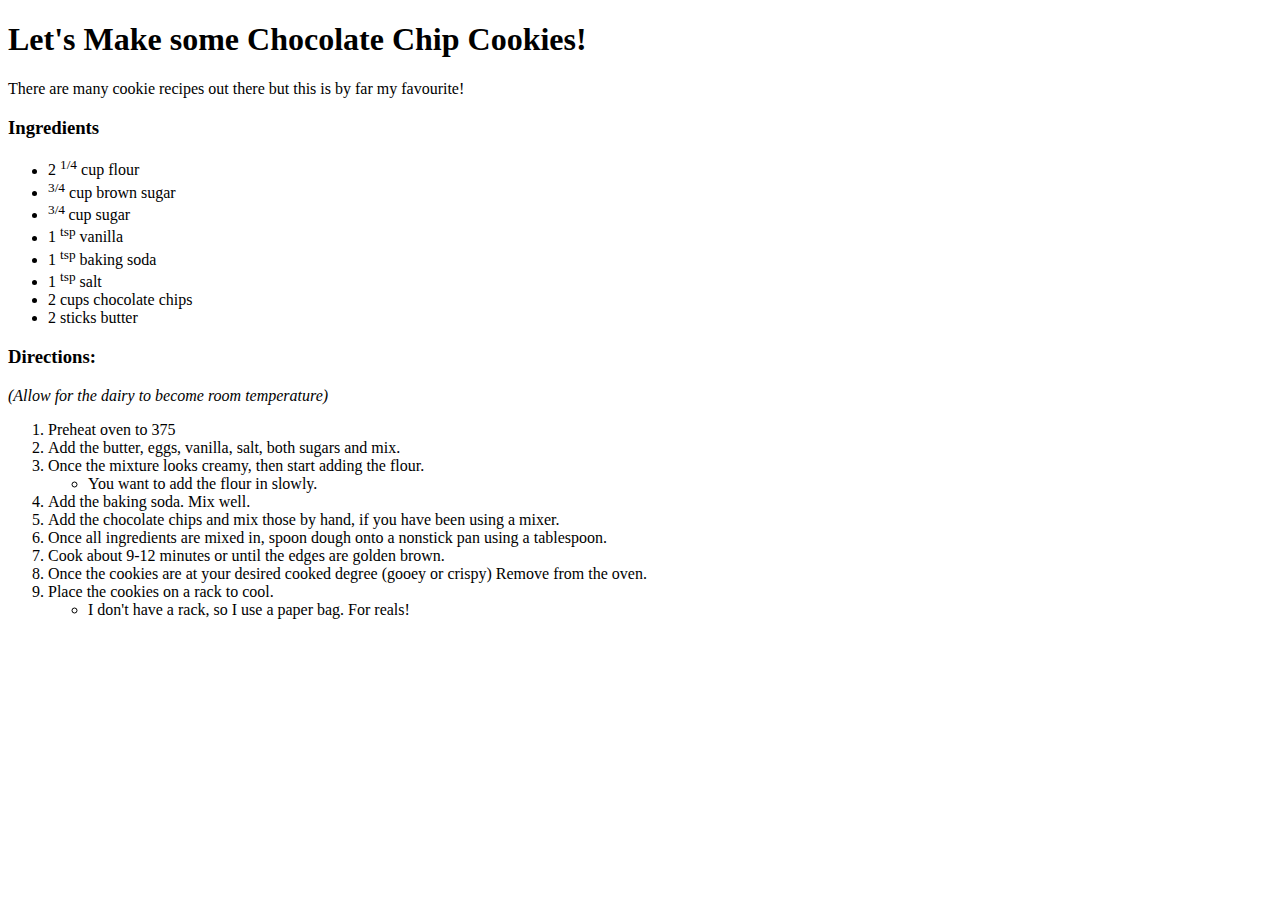
==== project-2/index.html @ 17da45b1 "created readme and index file for project 2" ====
<!DOCTYPE html>
<html>
    <head>
        <meta charset="utf-8">
        <meta name="description" content="Fabulous Chocolate Chip Cookies!"/>
        <meta name="author" content="Rebekah"/>


        <title>Let's Make Some Cookies</title>
    </head>
    <body>

      <h1> Let's Make some Chocolate Chip Cookies!</h1> 
      <p> There are many cookie recipes out there but this is by far my favourite! </P>

      <h3>Ingredients</h3>
      <ul>
         <li> 2 <sup>1/4</sup> cup flour </li>
         <li> <sup>3/4</sup> cup brown sugar </li>
         <li> <sup>3/4 </sup>cup sugar </li>
         <li> 1 <sup>tsp</sup> vanilla </li>
         <li> 1 <sup>tsp</sup> baking soda </li>
         <li> 1 <sup>tsp</sup> salt </li>
         <li> 2 cups chocolate chips </li>
        <li>  2 sticks butter </li>
      </ul>

      <h3> Directions: </h3>
        <p> <em>(Allow for the dairy to become room temperature)</em></p>

        <ol>
          <li> Preheat oven to 375 </li>
          <li> Add the butter, eggs, vanilla, salt, both sugars and mix. </li>
          <li> Once the mixture looks creamy, then start adding the flour. </li>
          <ul><li> You want to add the flour in slowly.</li></ul>
          <li> Add the baking soda. Mix well. </li>
          <li> Add the chocolate chips and mix those by hand, if you have been using a mixer.</li>
          <li> Once all ingredients are mixed in, spoon dough onto a nonstick pan using a tablespoon. </li>
          <li> Cook about 9-12 minutes or until the edges are golden brown. </li>
          <li> Once the cookies are at your desired cooked degree (gooey or crispy) Remove from the oven. </li>
          <li> Place the cookies on a rack to cool.</li>
          <ul><li> I don't have a rack, so I use a paper bag. For reals!</li></ul>




      <!-- Yis ou will add your content inside this BODY element: -->
    </body>
</html>
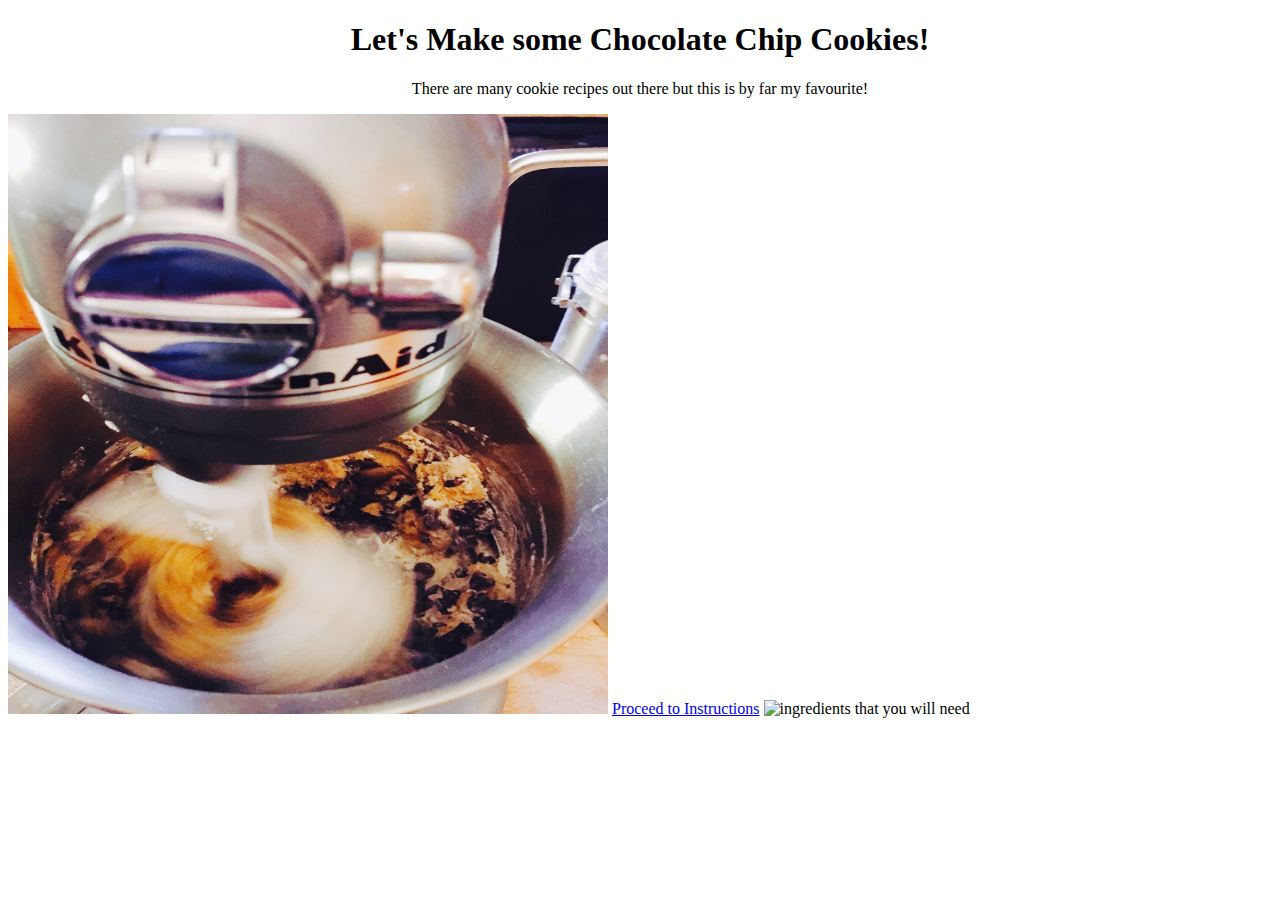
==== commit 34b7fe30: "adding new files" ====
--- a/project-2/index.html
+++ b/project-2/index.html
@@ -10,39 +10,16 @@
     </head>
     <body>
 
-      <h1> Let's Make some Chocolate Chip Cookies!</h1> 
-      <p> There are many cookie recipes out there but this is by far my favourite! </P>
-
-      <h3>Ingredients</h3>
-      <ul>
-         <li> 2 <sup>1/4</sup> cup flour </li>
-         <li> <sup>3/4</sup> cup brown sugar </li>
-         <li> <sup>3/4 </sup>cup sugar </li>
-         <li> 1 <sup>tsp</sup> vanilla </li>
-         <li> 1 <sup>tsp</sup> baking soda </li>
-         <li> 1 <sup>tsp</sup> salt </li>
-         <li> 2 cups chocolate chips </li>
-        <li>  2 sticks butter </li>
-      </ul>
-
-      <h3> Directions: </h3>
-        <p> <em>(Allow for the dairy to become room temperature)</em></p>
-
-        <ol>
-          <li> Preheat oven to 375 </li>
-          <li> Add the butter, eggs, vanilla, salt, both sugars and mix. </li>
-          <li> Once the mixture looks creamy, then start adding the flour. </li>
-          <ul><li> You want to add the flour in slowly.</li></ul>
-          <li> Add the baking soda. Mix well. </li>
-          <li> Add the chocolate chips and mix those by hand, if you have been using a mixer.</li>
-          <li> Once all ingredients are mixed in, spoon dough onto a nonstick pan using a tablespoon. </li>
-          <li> Cook about 9-12 minutes or until the edges are golden brown. </li>
-          <li> Once the cookies are at your desired cooked degree (gooey or crispy) Remove from the oven. </li>
-          <li> Place the cookies on a rack to cool.</li>
-          <ul><li> I don't have a rack, so I use a paper bag. For reals!</li></ul>
+      <h1><center> Let's Make some Chocolate Chip Cookies!</center></h1>
+<p><center> There are many cookie recipes out there but this is by far my favourite!</center></p>
 
 
+ <img src="images/mixing.jpg" alt="Mixing Cookies" title="Making Cookie Dough" width="600" height="600" />
 
+        <a href="./pages/instructions.html">Proceed to Instructions</a>
+
+
+<img src="images/cookieingredients.jpg" alt="ingredients that you will need" title="Buy This Stuff" width="600" height="400" />
 
       <!-- Yis ou will add your content inside this BODY element: -->
     </body>
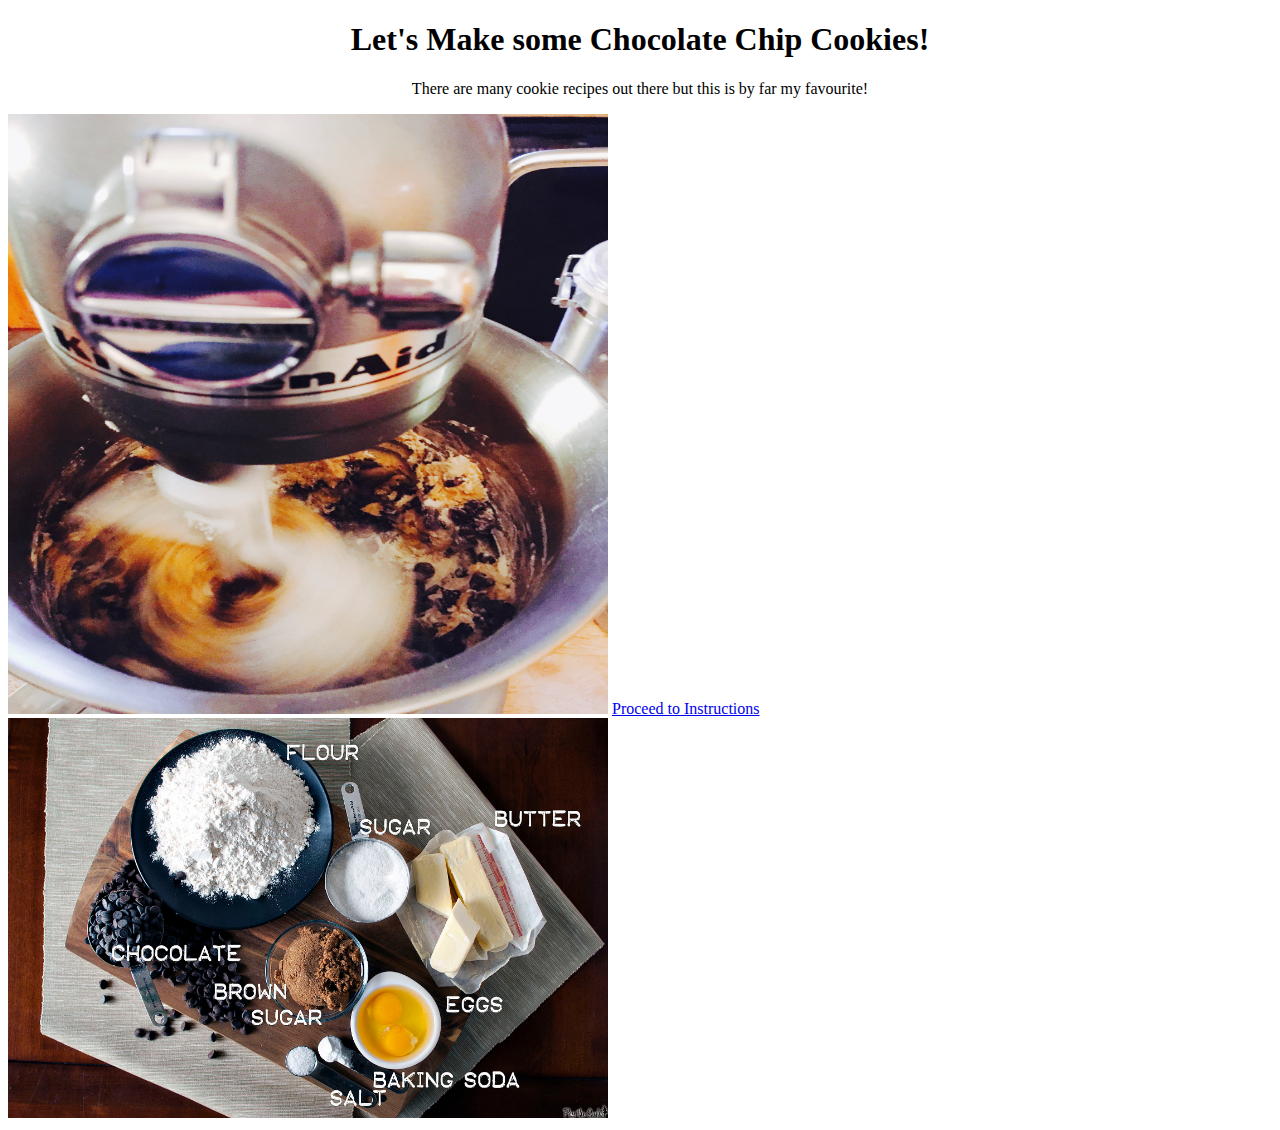
==== commit b7d78405: "Changed the name of cookieIngredients.jpg link to include camel case." ====
--- a/project-2/index.html
+++ b/project-2/index.html
@@ -13,14 +13,12 @@
       <h1><center> Let's Make some Chocolate Chip Cookies!</center></h1>
 <p><center> There are many cookie recipes out there but this is by far my favourite!</center></p>
 
-
  <img src="images/mixing.jpg" alt="Mixing Cookies" title="Making Cookie Dough" width="600" height="600" />
 
         <a href="./pages/instructions.html">Proceed to Instructions</a>
 
 
-<img src="images/cookieingredients.jpg" alt="ingredients that you will need" title="Buy This Stuff" width="600" height="400" />
+<img src="images/cookieIngredients.jpg" alt="ingredients that you will need" title="Buy This Stuff" width="600" height="400" />
 
-      <!-- Yis ou will add your content inside this BODY element: -->
     </body>
 </html>
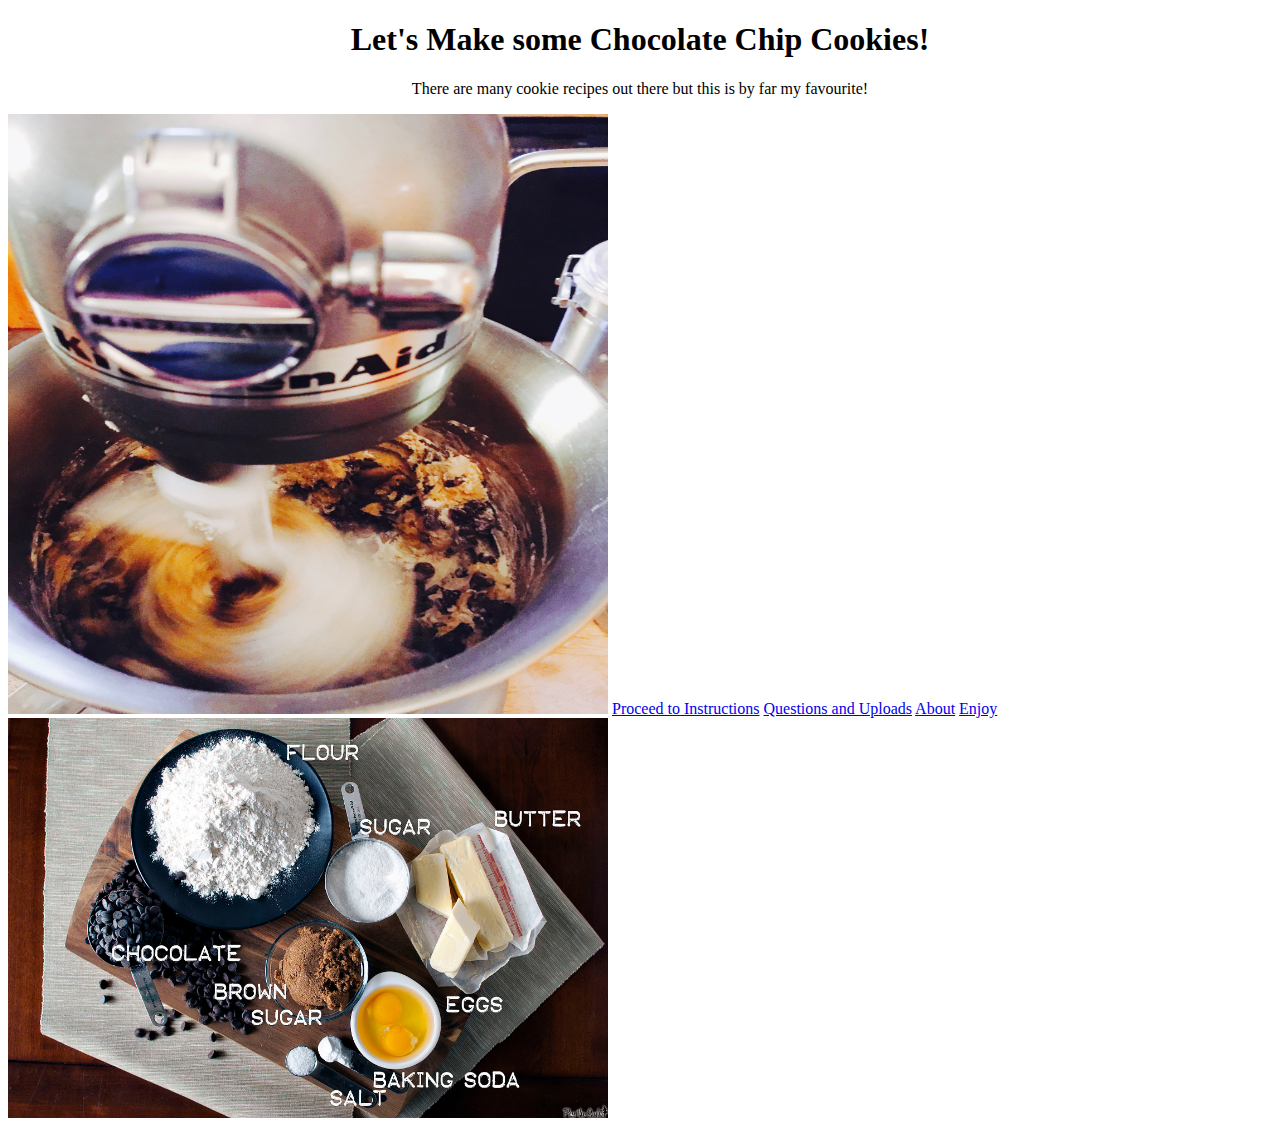
==== commit 50411207: "added new about page added a more info page cleaned up some of the images in the folder" ====
--- a/project-2/index.html
+++ b/project-2/index.html
@@ -15,7 +15,12 @@
 
  <img src="images/mixing.jpg" alt="Mixing Cookies" title="Making Cookie Dough" width="600" height="600" />
 
+<!--links-->        
+        
         <a href="./pages/instructions.html">Proceed to Instructions</a>
+        <a href="./form.html">Questions and Uploads</a>
+        <a href="./pages/about.html">About</a>
+         <a href="./pages/more-info.html">Enjoy</a>
 
 
 <img src="images/cookieIngredients.jpg" alt="ingredients that you will need" title="Buy This Stuff" width="600" height="400" />
